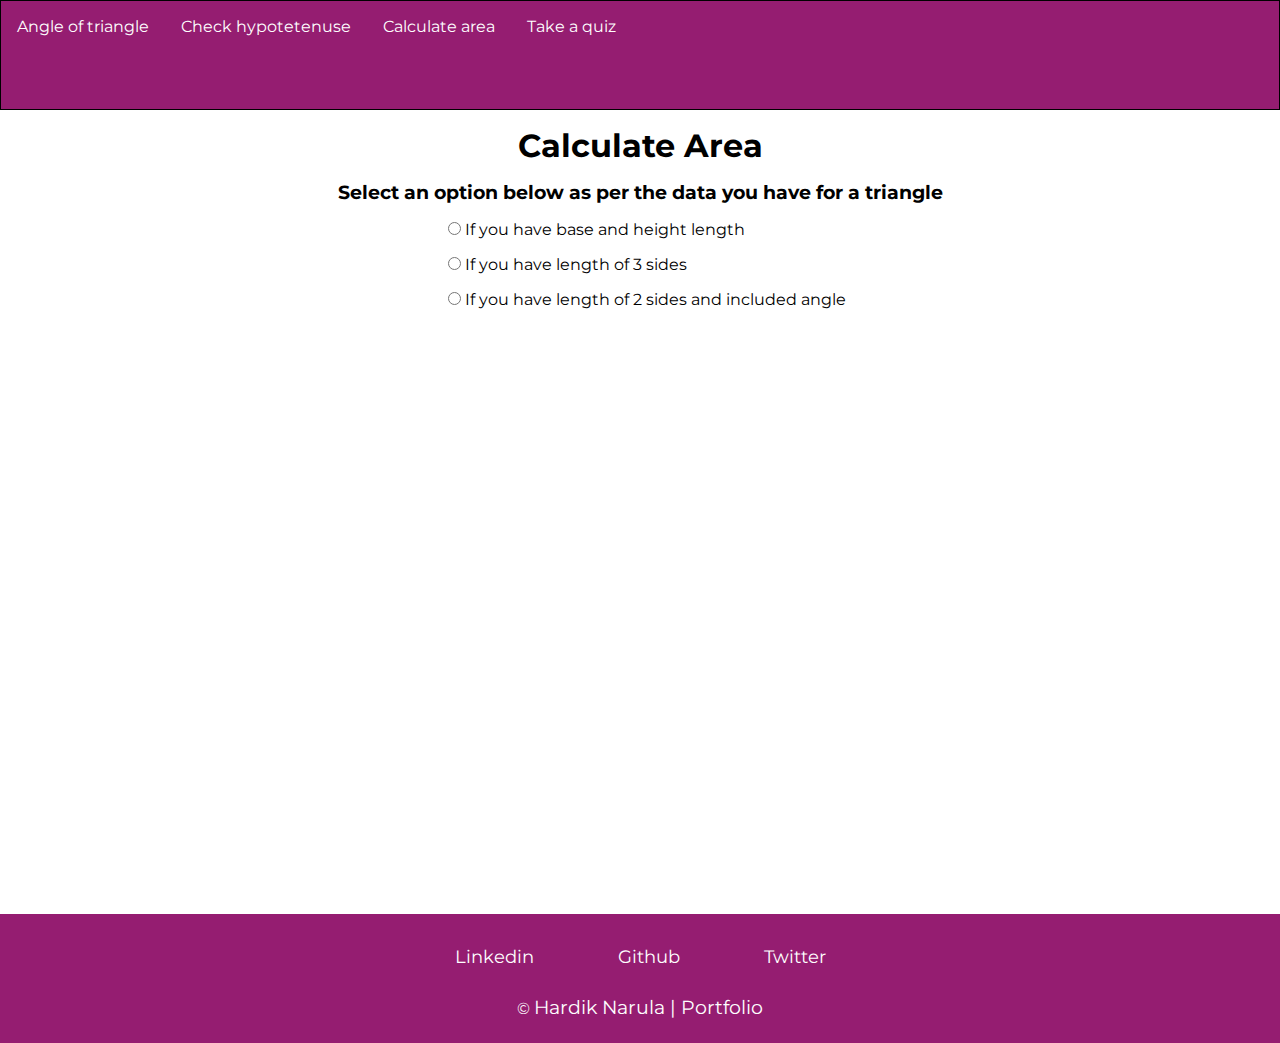
==== area.html @ 0cb53bf0 "initial commit" ====
<!DOCTYPE html>
<html lang="en">
<head>
    <meta charset="UTF-8">
    <meta http-equiv="X-UA-Compatible" content="IE=edge">
    <meta name="viewport" content="width=device-width, initial-scale=1.0">
    <title>Fun with triangle</title>
    <link rel="stylesheet" href="style.css">
    <link rel="preconnect" href="https://fonts.googleapis.com">
<link rel="preconnect" href="https://fonts.gstatic.com" crossorigin>
<link href="https://fonts.googleapis.com/css2?family=Montserrat&display=swap" rel="stylesheet">
<style>
   .areacontainer{
       display: flex;
       flex-direction: column;
       height: 84vh;
       width: 60vw;
       display: block;
       margin: auto;
       margin-bottom: 3rem;
       
   }
    
   #base,#height,.side{
       width: 6vw;
       height: 8vh;
       border: 2px solid black;
       margin: 0.5rem;
       padding-left: 1rem;
   }
   button{
       width: 12vw;
       height: 5vh;
       margin-left: 7rem;
       border-radius: 1rem;
       background-color: var(--primary-color);
       color: white;
       margin-top: 1rem;
       margin-bottom: 1rem;
   }

   .output{
       border: 2px solid black;
       width: 15vw;
       height: 5vh;
       background-color: var(--primary-color);
       color: white;
       margin-left: 4rem;
       margin-top: 1rem;
       padding-top: 1rem;
       margin-bottom:2rem;
       padding-left: 2rem;
   }
   .inputRadio{
       margin: 1rem;
   }
   .non-bullets{
            list-style: none;
        }
        .navigation #link{
            text-decoration: none;  
            color: white;
        }
        .navigation ul{
            display: flex;
            flex-direction:end;
        }
        .navigation .list-inline-items{
            padding: 1rem;
        }
        .navigation{
            border: 1px solid black;
            background-color:var(--primary-color);
            height: 12vh;
            
        }
        .navigation ul li:hover{
            text-decoration: underline;

        }

</style>
</head>
<body>
    <nav class="navigation">
        <ul class="non-bullets">
            <li class="list-inline-items">
                <a id="link" href="index.html"> Angle of triangle</a>
            </li>
            <li class="list-inline-items">
                <a id="link" href="hypotenuse.html">Check hypotetenuse</a>
            </li>
            <li class="list-inline-items">
                <a id="link" href="area.html">Calculate area</a>
            </li>
            <li class="list-inline-items">
                <a id="link" href="quiz.html">Take a quiz</a>
            </li>
        </ul>
    </nav>
 <div class="areacontainer">
     <h1 style="text-align: center;">Calculate Area</h1>
     <h3 style="text-align: center; margin-bottom: 1rem;" >Select an option below as per the data you have for a triangle</h3>
     <div style="margin-left:11rem;">
        <div class="inputRadio" >
            <input type="radio"  id="radio1" name="input">
            <label for="radio1">If you have base and height length</label>
         </div>
    
         <div class="inputRadio">
            <input type="radio"  id="radio2" name="input">
            <label for="radio2">If you have length of 3 sides</label>
         </div>
    
         <div class="inputRadio">
            <input type="radio"  id="radio3" name="input">
            <label for="radio3"> If you have length of 2 sides and included angle
            </label>
         </div>
     </div>
    
      <div style="margin-left: 13rem;" class="area1">
        <img src="images/triangle-base-height.png" alt="image" style="width: 25vw;height: 25vh;">

     <div class="outputbox">

     <strong>base=</strong><input type="number"  id="base">
     <strong>height=</strong><input type="number"  id="height">

     </div>

     <button id="btn_area1">calculate</button>
     <h2 style="margin-left: 3rem;">Area will be calculated here-</h2>
     <div class="output" style="margin-left: 5rem;">
         <p id="output-area1">
            Area= 1/2*base*height
         </p>
     </div>
      </div> 

      <div style="margin-left: 13rem;" class="area2">
        <img src="images/triangle-three-side.png" alt="image" style="width: 25vw;height: 25vh;">

     <div class="outputbox">

     <strong>a=</strong><input type="number"  id="side1" class="side">
     <strong>b=</strong><input type="number"  id="side2" class="side">
     <strong>c=</strong><input type="number"  id="side3" class="side">


     </div>

     <button id="btn_area2" style="margin-left: 9rem;">calculate</button>
     <h2 style="margin-left: 5rem;">Area will be calculated here-</h2>
     <div class="output" style="margin-left: 7rem;">
         <p id="output-area2">
            Area= √s(s-a)(s-b)(s-c)
            
         </p>
     </div>
      </div>

      <div style="margin-left: 13rem;" class="area3">
        <img src="images/triangle-two-sides-angle-between-them (1).jpg" alt="image" style="width: 25vw;height: 25vh;">

     <div class="outputbox">

     <strong>a=</strong><input type="number"  id="a1" class="side">
     <strong>b=</strong><input type="number"  id="a2" class="side">
     <strong>angle=</strong><input type="number"  id="angle" class="side">


     </div>

     <button id="btn_area3" style="margin-left: 9rem;">calculate</button>
     <h2 style="margin-left: 5rem;">Area will be calculated here-</h2>
     <div class="output" style="margin-left: 7rem;">
         <p id="output-area3">
            Area= 1/2*b*c*sin(A)
         </p>
     </div>
      </div>
 </div>
     

        <footer class="footer">
            
            <ul class="social-links list-non-bullet">
                <li class="list-item-inline">
                    <a class="link" href="https://www.linkedin.com/in/hardik-narula-bba044165">Linkedin</a>
                </li>
                <li class="list-item-inline">
                    <a class="link" href="https://github.com/HardikN19">Github</a>
                </li>
                <li class="list-item-inline">
                    <a class="link" href="https://twitter.com/hardikn19">Twitter</a>
                </li>
            </ul>
            <br>
            <div class="legacyText">
                &COPY; <a id="legacyText" href="https://hardiknarula-portfolio.netlify.app/">Hardik Narula | Portfolio</a>
            </div>
        </footer>


    <script src="area.js"></script>


</body>
</html>
---- style.css ----
*{
    padding: 0;
    margin: 0;
    font-family: 'Montserrat', sans-serif;
}

:root{
    --primary-color:#951d71;

}

.container{
    height:63vh;
    width:40vw;
    margin: auto;
    color: black;
}
.box{
    width:14vw;
    height: 12vh;
    border: 1px solid black;
    margin: 1rem;
    background-color: var(--primary-color);
    padding-top: 2rem;
    padding-left: 2rem;
    border-radius:2rem;
}
.box-container{
    display: flex;
    flex-wrap: wrap;
    margin-top: 10rem;
    
}
h1{
    padding: 1rem;
    padding-left: 1rem;
}




.footer{
    background-color:var(--primary-color);
    padding: 1rem 1rem;
    text-align: center;
    color:cadetblue;
    height: 9vh;
    background-color: var(--primary-color);
    padding-top: 2rem;

}
.box .link{
    color: white;
    padding: 1rem;
    font-size: large;

}

.footer .link{
    color: white;
    padding: 2rem;
    font-size: large;
}

.footer .footer-header{
    font-weight: bold;
    font-size: large;
}

.footer ul{
    padding-inline-start:0px;

}

.list-non-bullet{
    list-style: none;
}

.list-item-inline{
    display: inline;
    padding: 0rem 0.5rem;
    
}

.link{

    text-decoration: none;
    padding: 0.5rem 1rem;

}

.legacyText{
    padding-top:0.5rem;
    color:white;


}
#legacyText{
    text-decoration: none;
    color:white;
    font-size:larger

}

.side{
    border-radius: 100%;
}

p{
    padding-top: 0.5rem;
    padding-right: 0.5rem;
}
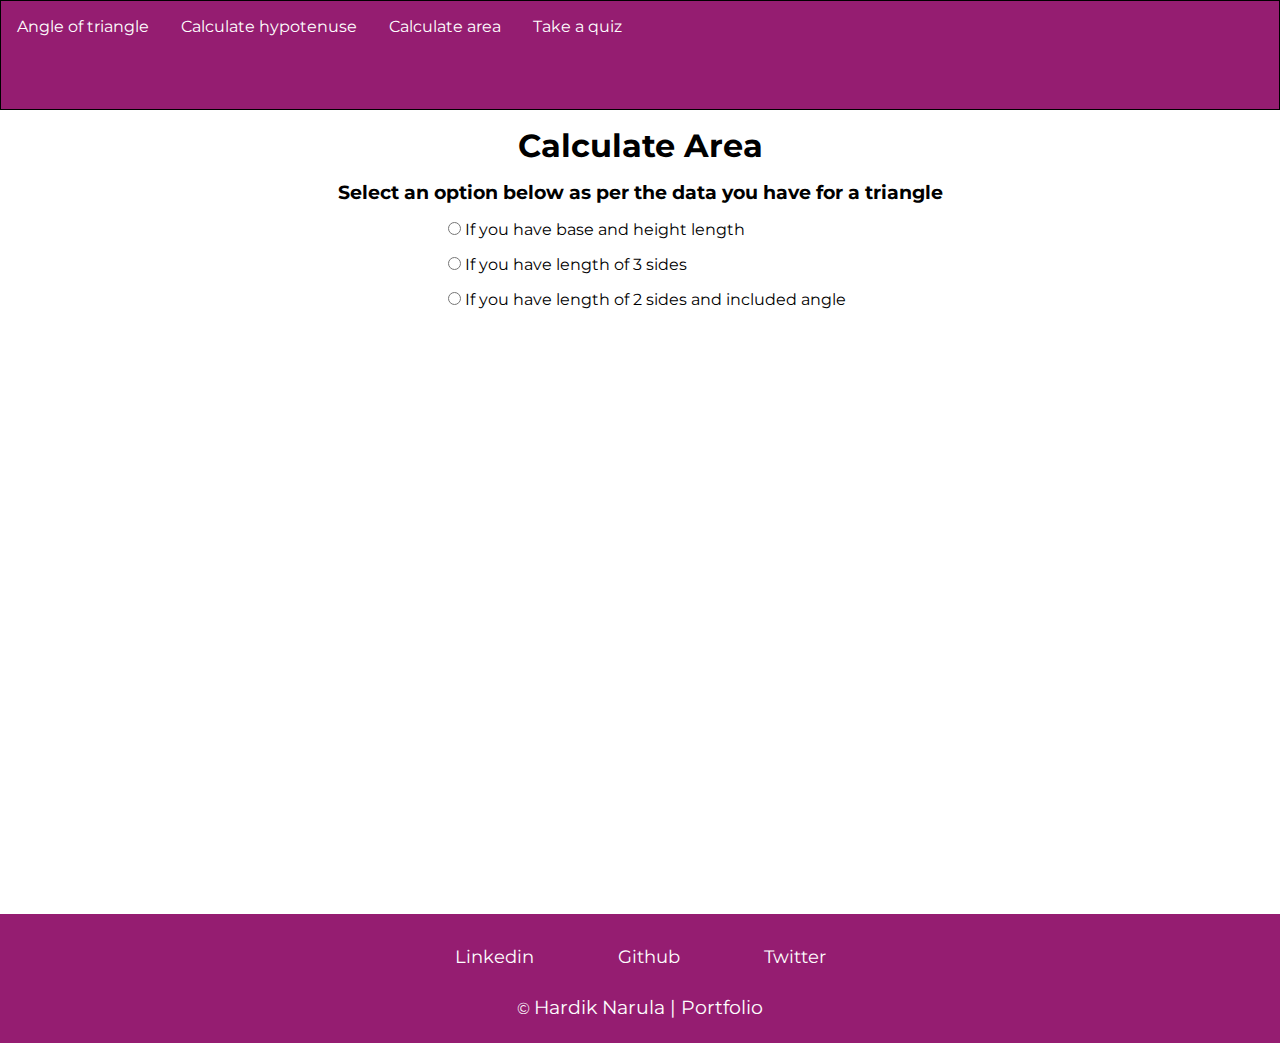
==== commit 792c1a3d: "txt: text update" ====
--- a/area.html
+++ b/area.html
@@ -88,7 +88,7 @@
                 <a id="link" href="index.html"> Angle of triangle</a>
             </li>
             <li class="list-inline-items">
-                <a id="link" href="hypotenuse.html">Check hypotetenuse</a>
+                <a id="link" href="hypotenuse.html">Calculate hypotenuse</a>
             </li>
             <li class="list-inline-items">
                 <a id="link" href="area.html">Calculate area</a>
@@ -130,7 +130,7 @@
      </div>
 
      <button id="btn_area1">calculate</button>
-     <h2 style="margin-left: 3rem;">Area will be calculated here-</h2>
+     <h2 style="margin-left: 3rem;">Result</h2>
      <div class="output" style="margin-left: 5rem;">
          <p id="output-area1">
             Area= 1/2*base*height
@@ -151,7 +151,7 @@
      </div>
 
      <button id="btn_area2" style="margin-left: 9rem;">calculate</button>
-     <h2 style="margin-left: 5rem;">Area will be calculated here-</h2>
+     <h2 style="margin-left: 5rem;">Result</h2>
      <div class="output" style="margin-left: 7rem;">
          <p id="output-area2">
             Area= √s(s-a)(s-b)(s-c)
@@ -173,7 +173,7 @@
      </div>
 
      <button id="btn_area3" style="margin-left: 9rem;">calculate</button>
-     <h2 style="margin-left: 5rem;">Area will be calculated here-</h2>
+     <h2 style="margin-left: 5rem;">Result</h2>
      <div class="output" style="margin-left: 7rem;">
          <p id="output-area3">
             Area= 1/2*b*c*sin(A)
